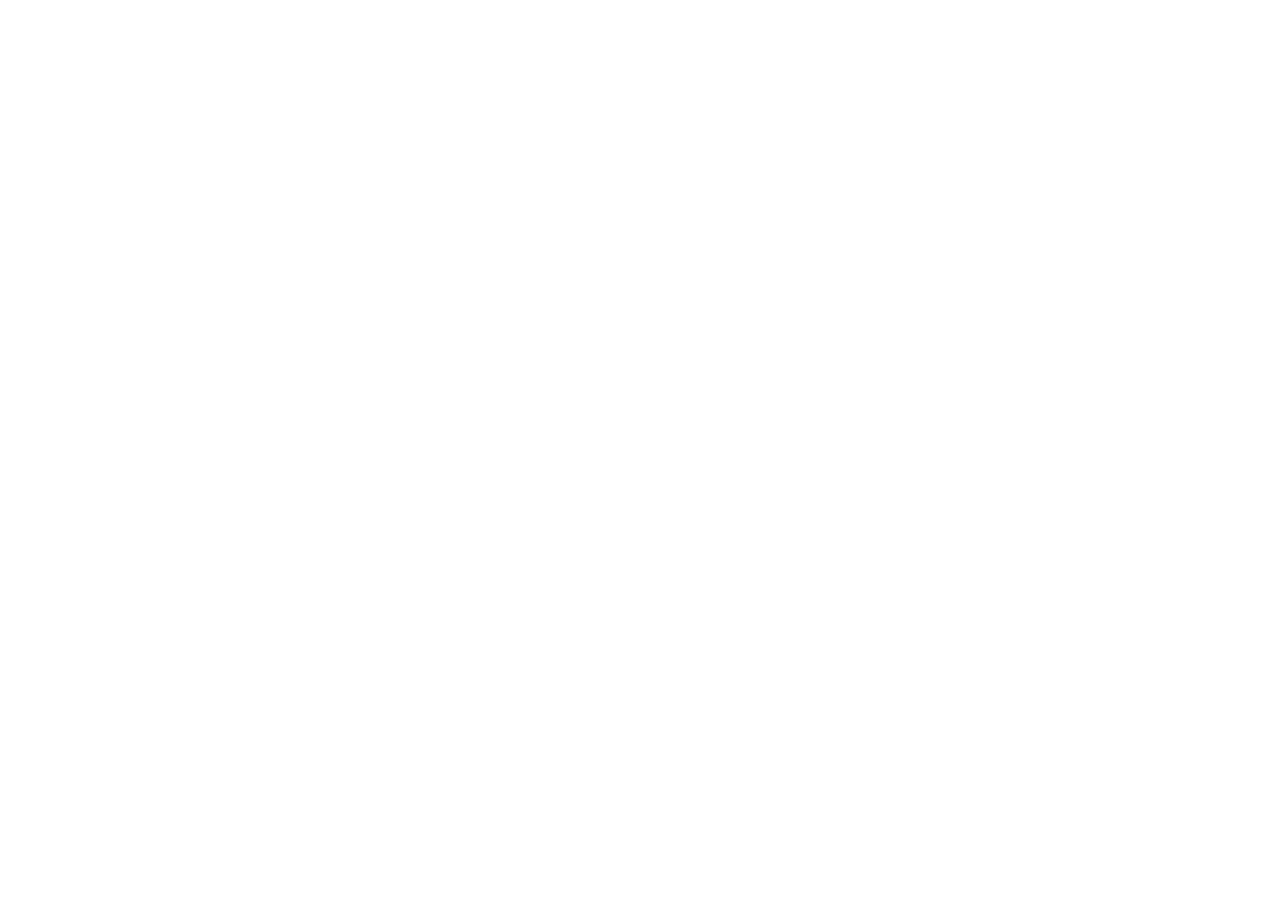
==== index.html @ 59de948c "first commit" ====
<!DOCTYPE html>
<html lang="en">
<head>
    <link href="styles.css" rel="stylesheet">
    <meta charset="UTF-8">
    <meta name="viewport" content="width=device-width, initial-scale=1.0">
    <meta http-equiv="X-UA-Compatible" content="ie=edge">
    <link href="https://fonts.googleapis.com/css?family=Handlee&display=swap" rel="stylesheet">
    <title>Document</title>
</head>
<body>
    
</body>
---- styles.css ----
.body{
    background-color: black;
}
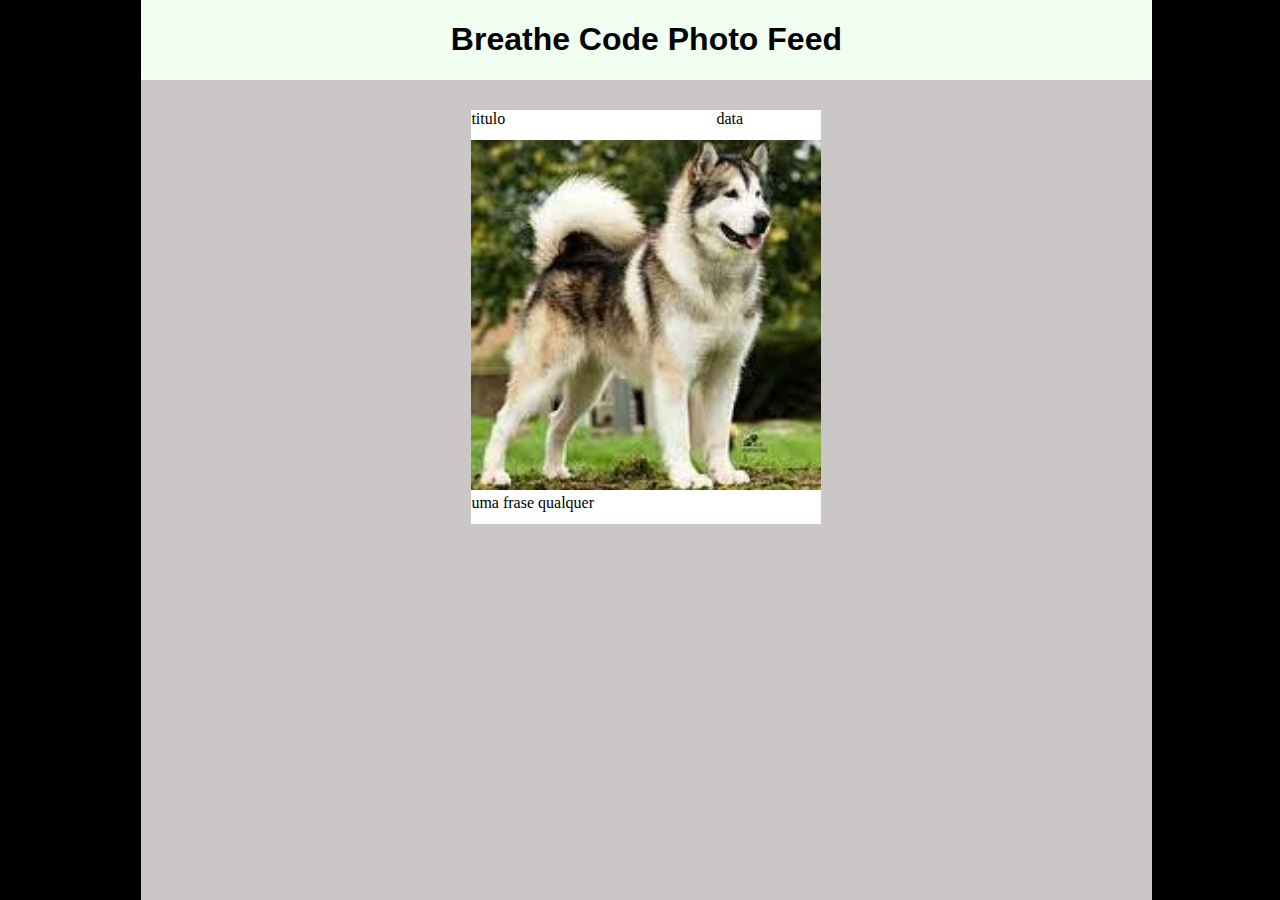
==== commit 9b22b8f5: "fisrt picture done" ====
--- a/index.html
+++ b/index.html
@@ -9,5 +9,26 @@
     <title>Document</title>
 </head>
 <body>
-    
+    <div class="content">
+        <div class="header">
+            <h1>Breathe Code Photo Feed</h1>
+        </div>
+        <div class="post">
+            <div class="title">
+                <div class="name">
+                    <p>titulo</p>
+                </div>  
+                <div class="date">
+                    <p>data</p>
+                </div>
+            </div>
+            <div class="photo">
+                <img src="dog.jpg">
+            </div>
+            <div class="footer">
+                <p>uma frase qualquer</p>
+            </div>
+        </div>
+        
+    </div>
 </body>--- a/styles.css
+++ b/styles.css
@@ -1,3 +1,69 @@
-.body{
+body{
     background-color: black;
+}
+.content{
+    background-color: rgb(204, 199, 199);
+    position: absolute;
+    top: 0;
+    height: 100%;
+    width: 79%;
+    left:11%;
+    margin:auto;
+}
+.header{
+    background-color: honeydew;
+    margin-top: 20px;
+    font-family: sans-serif;
+    text-align:center ;
+    overflow: hidden;
+    margin-top: 0;
+}
+.post{
+    margin-left: auto;
+    margin-right: auto;
+    margin-top: 30px;
+    /* margin: auto; */
+    width: 350px;
+    height: 380px;
+    /* border: 2px solid red; */
+    /* position: relative; */
+}
+img{
+    margin: 0;
+    width: 350px;
+    height: auto;
+    /* position: absolute; */
+}
+.photo{
+    margin: 0;
+    background-color: white;
+}
+.title{
+    height: 30px;
+    width: 100%;
+    background-color: white;
+    top:0;
+    position: relative;
+}
+p{
+    margin: 0;
+}
+.date{
+    position: absolute;
+    top:0;
+    right: 0;
+    width: 30%;
+    margin: 0;
+    /* border: 2px solid red; */
+}
+.name{
+    width: 60%;
+    margin: 0;
+    /* border: 2px solid red; */
+}
+.footer{
+    margin: 0;
+    height: 30px;
+    width: 100%;
+    background-color: white;
 }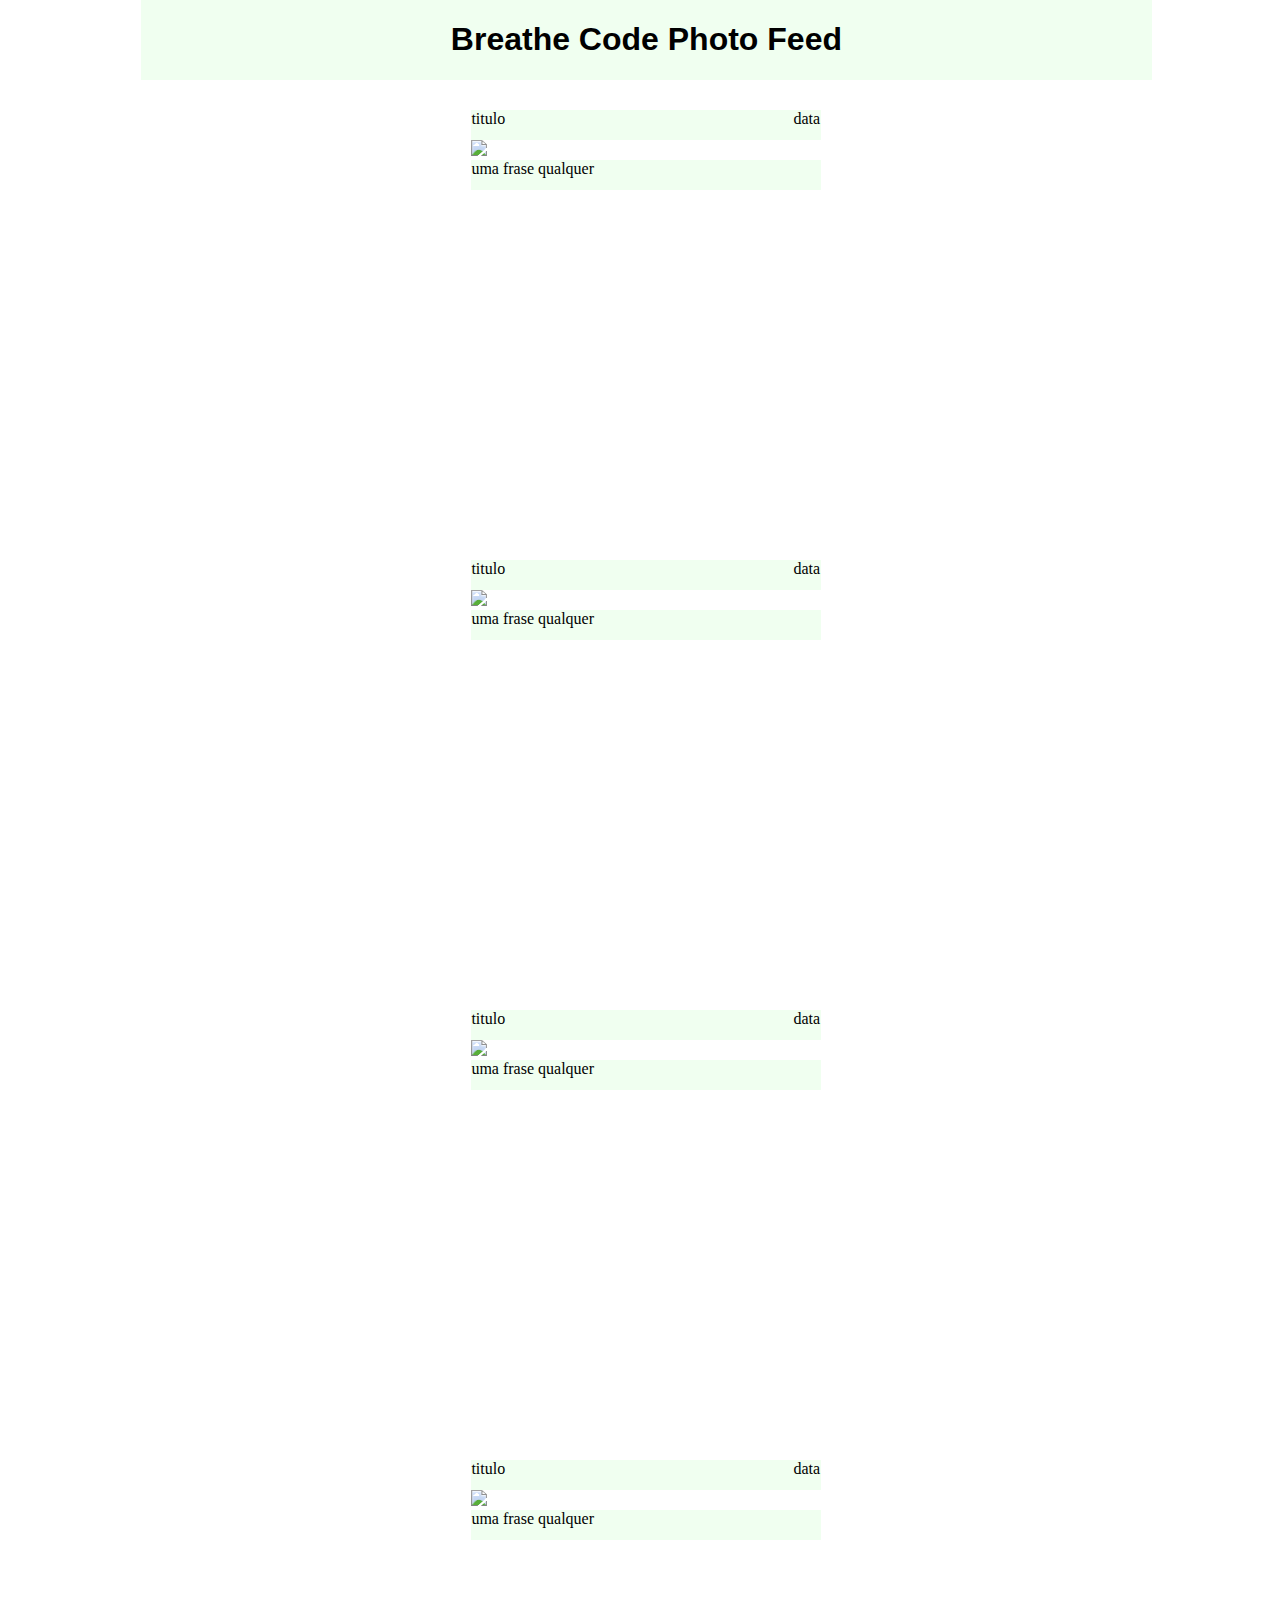
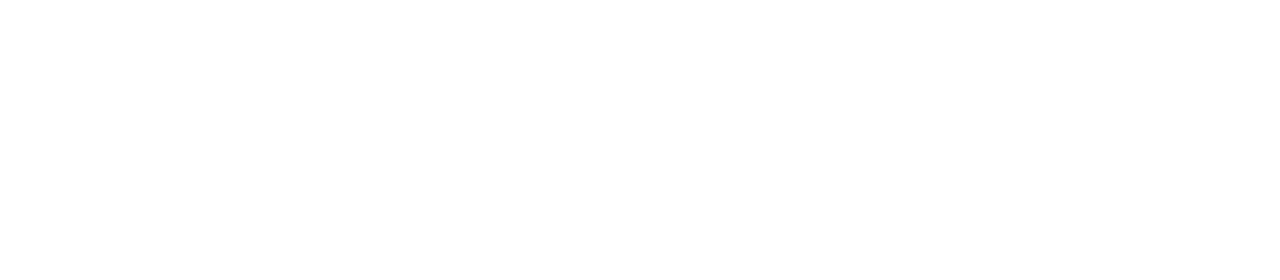
==== commit aed62036: "posicioned photo" ====
--- a/index.html
+++ b/index.html
@@ -10,6 +10,7 @@
 </head>
 <body>
     <div class="content">
+        <div class="test">
         <div class="header">
             <h1>Breathe Code Photo Feed</h1>
         </div>
@@ -23,12 +24,60 @@
                 </div>
             </div>
             <div class="photo">
-                <img src="dog.jpg">
+                <img src="https://images.unsplash.com/photo-1548199973-03cce0bbc87b?ixlib=rb-1.2.1&ixid=eyJhcHBfaWQiOjEyMDd9&w=1000&q=80">
             </div>
             <div class="footer">
                 <p>uma frase qualquer</p>
             </div>
         </div>
-        
+        <div class="post">
+            <div class="title">
+                <div class="name">
+                    <p>titulo</p>
+                </div>  
+                <div class="date">
+                    <p>data</p>
+                </div>
+            </div>
+            <div class="photo">
+                <img src="https://www.washingtonpost.com/resizer/uwlkeOwC_3JqSUXeH8ZP81cHx3I=/arc-anglerfish-washpost-prod-washpost/public/HB4AT3D3IMI6TMPTWIZ74WAR54.jpg">
+            </div>
+            <div class="footer">
+                <p>uma frase qualquer</p>
+            </div>
+        </div>
+        <div class="post">
+            <div class="title">
+                <div class="name">
+                    <p>titulo</p>
+                </div>  
+                <div class="date">
+                    <p>data</p>
+                </div>
+            </div>
+            <div class="photo">
+                <img src="https://media.gettyimages.com/photos/cute-dog-running-outside-picture-id1124609720?s=612x612">
+            </div>
+            <div class="footer">
+                <p>uma frase qualquer</p>
+            </div>
+        </div>
+        <div class="post">
+            <div class="title">
+                <div class="name">
+                    <p>titulo</p>
+                </div>  
+                <div class="date">
+                    <p>data</p>
+                </div>
+            </div>
+            <div class="photo">
+                <img src="https://hips.hearstapps.com/hmg-prod.s3.amazonaws.com/images/smartest-dog-breeds-1553287693.jpg?crop=0.671xw:1.00xh;0.167xw,0&resize=640:*">
+            </div>
+            <div class="footer">
+                <p>uma frase qualquer</p>
+            </div>
+        </div>
+    </div>
     </div>
 </body>--- a/styles.css
+++ b/styles.css
@@ -1,9 +1,15 @@
 body{
-    background-color: black;
+    background-color: white;
+
+}
+.test{
+    height: 100%;
+    width: 100%;
 }
 .content{
-    background-color: rgb(204, 199, 199);
+    background-color: white;
     position: absolute;
+    /* border:1px solid grey; */
     top: 0;
     height: 100%;
     width: 79%;
@@ -24,7 +30,7 @@
     margin-top: 30px;
     /* margin: auto; */
     width: 350px;
-    height: 380px;
+    height: 420px;
     /* border: 2px solid red; */
     /* position: relative; */
 }
@@ -41,7 +47,7 @@
 .title{
     height: 30px;
     width: 100%;
-    background-color: white;
+    background-color: honeydew;
     top:0;
     position: relative;
 }
@@ -51,7 +57,7 @@
 .date{
     position: absolute;
     top:0;
-    right: 0;
+    left: 92%;
     width: 30%;
     margin: 0;
     /* border: 2px solid red; */
@@ -65,5 +71,5 @@
     margin: 0;
     height: 30px;
     width: 100%;
-    background-color: white;
+    background-color: honeydew;
 }